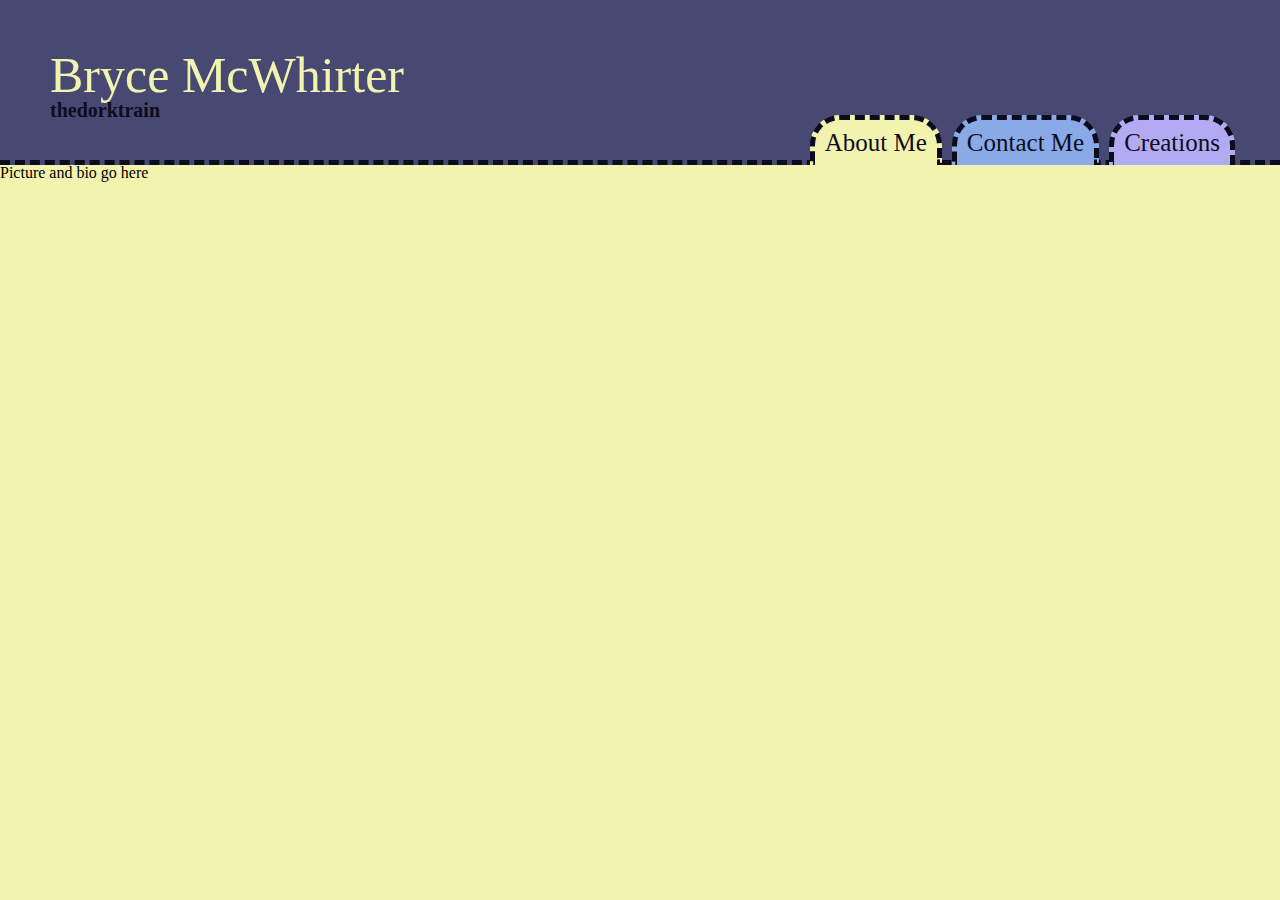
==== index.html @ e021f542 "changed name back to index to make git hub play nice" ====
<!DOCTYPE html>
<html lang="en-us">

<head>
    <meta charset="UTF-8" />
    <link rel="stylesheet" href="./assets/css/reset.css" />
    <link rel="stylesheet" href="./assets/css/style.css"/>
    <title>Bryce McWhirter</title>
</head>

<body class="mainbody">
    <header><h1> Bryce McWhirter</h1>
                <h2> thedorktrain</h2>
        <nav>
            <ul>
                <li > <a href="./index.html">About Me</a></li>
                <li class="contact" ><a href="./html/contact.html">Contact Me</a></li>
                <li class="creation"> <a href="./html/creation.html">Creations</a></li>
            </ul>
        </nav>
    </header>
    <Section>
        <p> Picture and bio go here</p>
    </Section>











</body>
---- assets/css/style.css ----
:root{
    --main-color: #474973ff;
    --sub-color: #89aae6ff;
    --sub-color2: #B2ABF2;
    --main-dark: #0d0c1dff;
    --sub-dark:  #161b33ff;
    --main-light: #f2f3aeff;
    
}

*{
    font-family:Cambria, Cochin, Georgia, Times, 'Times New Roman', serif;

}


header{
    padding: 50px;
    padding-bottom: 40px;
    background-color: var(--main-color);
    border-bottom: 5px dashed var(--main-dark);
    color: var(--main-dark);
    margin: 0px;
    
}

h1 {
    color:var(--main-light);
    margin-bottom: 0px;
    font-size:50px
}

h2 {
    padding: 0px;
    margin: 0px;
    font-size: 20px;
    font-weight: bolder;
}

header nav ul{
    list-style-type: none;
    display: flex;
    justify-content: flex-end;
    position: absolute;
    top: 110px; 
    right: 40px;
    text-decoration-line: none

    
}

header nav ul li{
 background-color:var(--main-light);
 margin: 5px 5px 0px 5px;
 padding: 10px;
 font-size: 25px;
 border: 5px dashed var(--main-dark);
 border-bottom:0px;
 border-radius: 30px 30px 0px 0px;

 }

 .mainbody {
    background-color:var(--main-light);
}

 .contact, .contactbody {
    background-color: var(--sub-color);
}

.creation, .creationbody {
    background-color: var(--sub-color2);
}

#lonk {
 display: flex;
 flex-direction: row-reverse;
 color:var(--main-color);
}
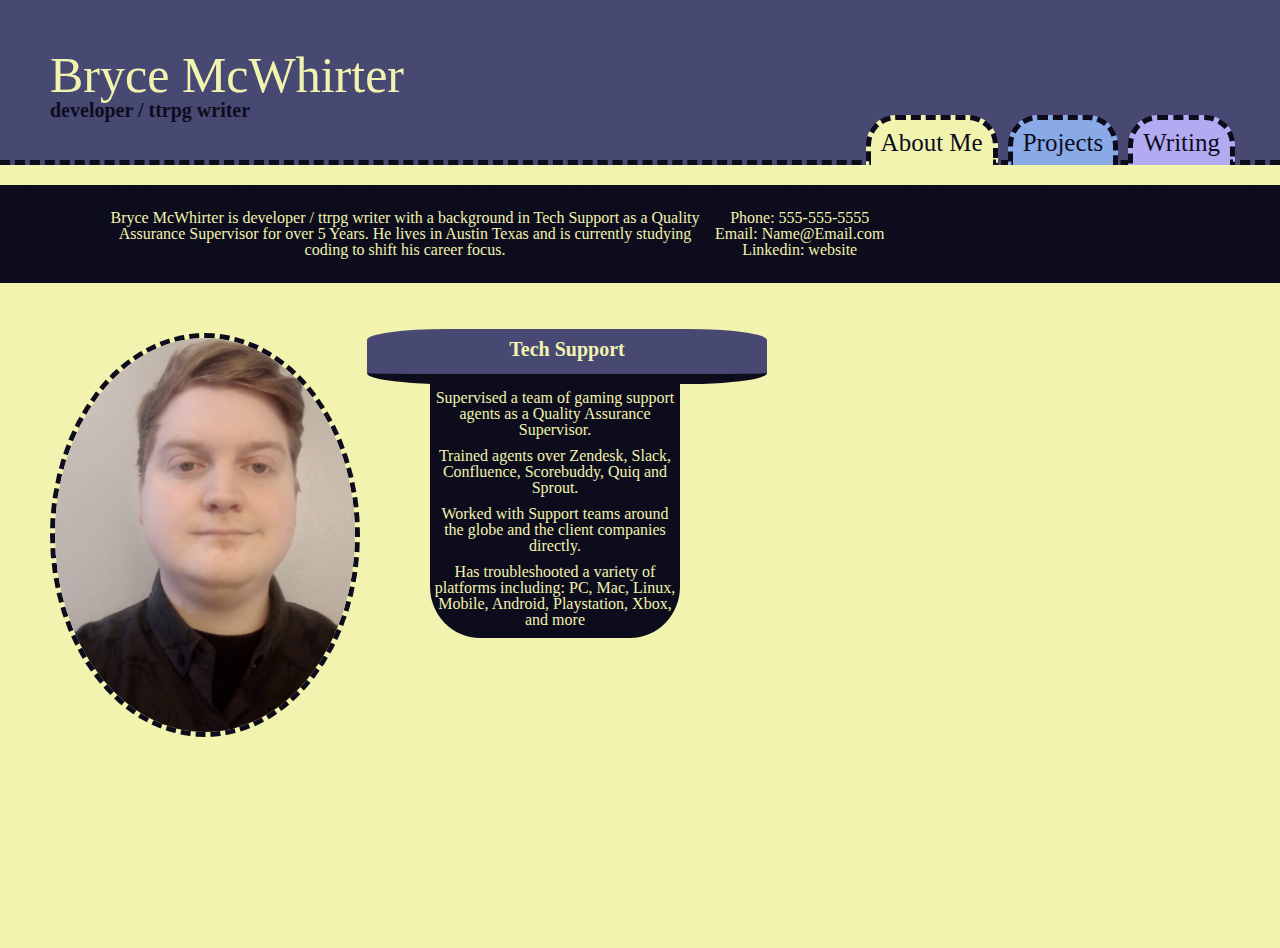
==== commit d8a3cfc0: "added content to the structured pages" ====
--- a/index.html
+++ b/index.html
@@ -1,36 +1,56 @@
 <!DOCTYPE html>
 <html lang="en-us">
 
-<head>
-    <meta charset="UTF-8" />
-    <link rel="stylesheet" href="./assets/css/reset.css" />
-    <link rel="stylesheet" href="./assets/css/style.css"/>
-    <title>Bryce McWhirter</title>
-</head>
+    <head>
+        <meta charset="UTF-8" />
+        <link rel="stylesheet" href="./assets/css/reset.css" />
+        <link rel="stylesheet" href="./assets/css/style.css"/>
+        <title>Bryce McWhirter</title>
+    </head>
 
-<body class="mainbody">
-    <header><h1> Bryce McWhirter</h1>
-                <h2> thedorktrain</h2>
-        <nav>
+    <body class="mainbody">
+        <header><h1> Bryce McWhirter</h1>
+                    <h2> developer / ttrpg writer</h2>
+            <nav>
+                <ul>
+                    <li > <a href="./index.html">About Me</a></li>
+                    <li class="projects" ><a href="./html/projects.html">Projects</a></li>
+                    <li class="writing"> <a href="./html/writing.html">Writing</a></li>
+                </ul>
+            </nav>
+        </header>
+        <Section>
+            <p>
+                Bryce McWhirter is developer / ttrpg writer with a background in Tech Support as a Quality Assurance Supervisor for over 5 Years. He lives in Austin Texas and is currently studying coding to shift his career focus.
+            </p>
             <ul>
-                <li > <a href="./index.html">About Me</a></li>
-                <li class="contact" ><a href="./html/contact.html">Contact Me</a></li>
-                <li class="creation"> <a href="./html/creation.html">Creations</a></li>
+                <li> Phone: 555-555-5555</li>
+                <li> Email: Name@Email.com</li>
+                <li> Linkedin: website </li>
             </ul>
-        </nav>
-    </header>
-    <Section>
-        <p> Picture and bio go here</p>
-    </Section>
+        </Section>
+        <figure>
+            <img class="headshot" src="./assets/images/Me.jpg" style="width:300px">  
+        </figure>
+        <Aside class="tech">
+            <h2> Tech Support</h2>
+            <ul> 
+                <li>
+                    Supervised a team of gaming support agents as a Quality Assurance Supervisor.
+                </li>
+                <li>
+                    Trained agents over Zendesk, Slack, Confluence, Scorebuddy, Quiq and Sprout.
+                </li>
+                <li>
+                    Worked with Support teams around the globe and the client companies directly.
+                </li>
+                <li>
+                    Has troubleshooted a variety of platforms including: PC, Mac, Linux, Mobile, Android, Playstation, Xbox, and more
+                </li>
 
 
-
-
-
-
-
-
-
-
-
-</body>+            </ul>
+        </Aside>
+    </body>
+    <footer></footer>
+</html>--- a/assets/css/style.css
+++ b/assets/css/style.css
@@ -5,20 +5,20 @@
     --main-dark: #0d0c1dff;
     --sub-dark:  #161b33ff;
     --main-light: #f2f3aeff;
+    --gray: rgb(126, 125, 125);
+    --border: 5px dashed var(--main-dark);
     
 }
 
 *{
     font-family:Cambria, Cochin, Georgia, Times, 'Times New Roman', serif;
-
 }
-
 
 header{
     padding: 50px;
     padding-bottom: 40px;
     background-color: var(--main-color);
-    border-bottom: 5px dashed var(--main-dark);
+    border-bottom: var(--border);
     color: var(--main-dark);
     margin: 0px;
     
@@ -29,6 +29,22 @@
     margin-bottom: 0px;
     font-size:50px
 }
+
+Section{
+    display:flex;
+    text-align: center;
+    margin-top: 20px;
+    padding: 20px;
+    background-color: var(--main-dark);
+    border: var(--border);
+    color: var(--main-light);
+}
+
+Section p{
+    width:600px;
+    padding: 0px 10px 0px 80px;
+}
+
 
 h2 {
     padding: 0px;
@@ -46,7 +62,6 @@
     right: 40px;
     text-decoration-line: none
 
-    
 }
 
 header nav ul li{
@@ -54,7 +69,7 @@
  margin: 5px 5px 0px 5px;
  padding: 10px;
  font-size: 25px;
- border: 5px dashed var(--main-dark);
+ border: var(--border);
  border-bottom:0px;
  border-radius: 30px 30px 0px 0px;
 
@@ -64,16 +79,95 @@
     background-color:var(--main-light);
 }
 
- .contact, .contactbody {
+.tech{
+    display: flex;
+}
+
+.tech h2{
+    width: 200px;
+    height:25px;
+    padding: 10px 100px 10px 100px;
+    position: relative;
+    left: 367px;
+    bottom: 361px;
+    background-color: var(--main-color);
+    color: var(--main-light);
+    text-align: center;
+    border-bottom: 10px solid var(--main-dark);
+    border-radius: 20%;
+}
+
+.tech ul{
+    position: relative;
+    list-style-type: none;
+    background-color: var(--main-dark);
+    left: 30px;
+    bottom: 310px;
+    color: var(--main-light);
+    text-align: center;
+    border-bottom-right-radius: 20%;
+    border-bottom-left-radius: 20%;
+}
+
+.tech ul li{
+    font-size: 16px;
+    width:250px;
+    margin: 10px 0;
+}
+
+ .headshot {
+    position: relative;
+    top:50px;
+    left: 50px;
+    border-radius: 50%;
+    border: var(--border);
+ }
+
+ .projects, .projectsbody {
     background-color: var(--sub-color);
 }
 
-.creation, .creationbody {
-    background-color: var(--sub-color2);
+.Desc{
+    display: flex;
 }
 
-#lonk {
- display: flex;
- flex-direction: row-reverse;
- color:var(--main-color);
+.Desc a{
+    color:var(--sub-color);
 }
+
+.Desc h2{
+    width: 200px;
+    height:25px;
+    padding: 10px 100px 10px 100px;
+    position: relative;
+    left: 577px;
+    bottom: 289px;
+    background-color: var(--main-color);
+    color: var(--main-light);
+    text-align: center;
+    border-bottom: 10px solid var(--main-dark);
+    border-radius: 20%;
+}
+
+.Desc ul{
+    position: relative;
+    list-style-type: none;
+    background-color: var(--main-dark);
+    left: 243px;
+    bottom: 243px;
+    color: var(--main-light);
+    text-align: center;
+    border-bottom-right-radius: 20%;
+    border-bottom-left-radius: 20%;
+}
+
+.Desc ul li{
+    font-size: 16px;
+    width:250px;
+    margin: 10px 0;
+}
+
+
+.writing, .writingbody {
+    background-color: var(--sub-color2);
+}